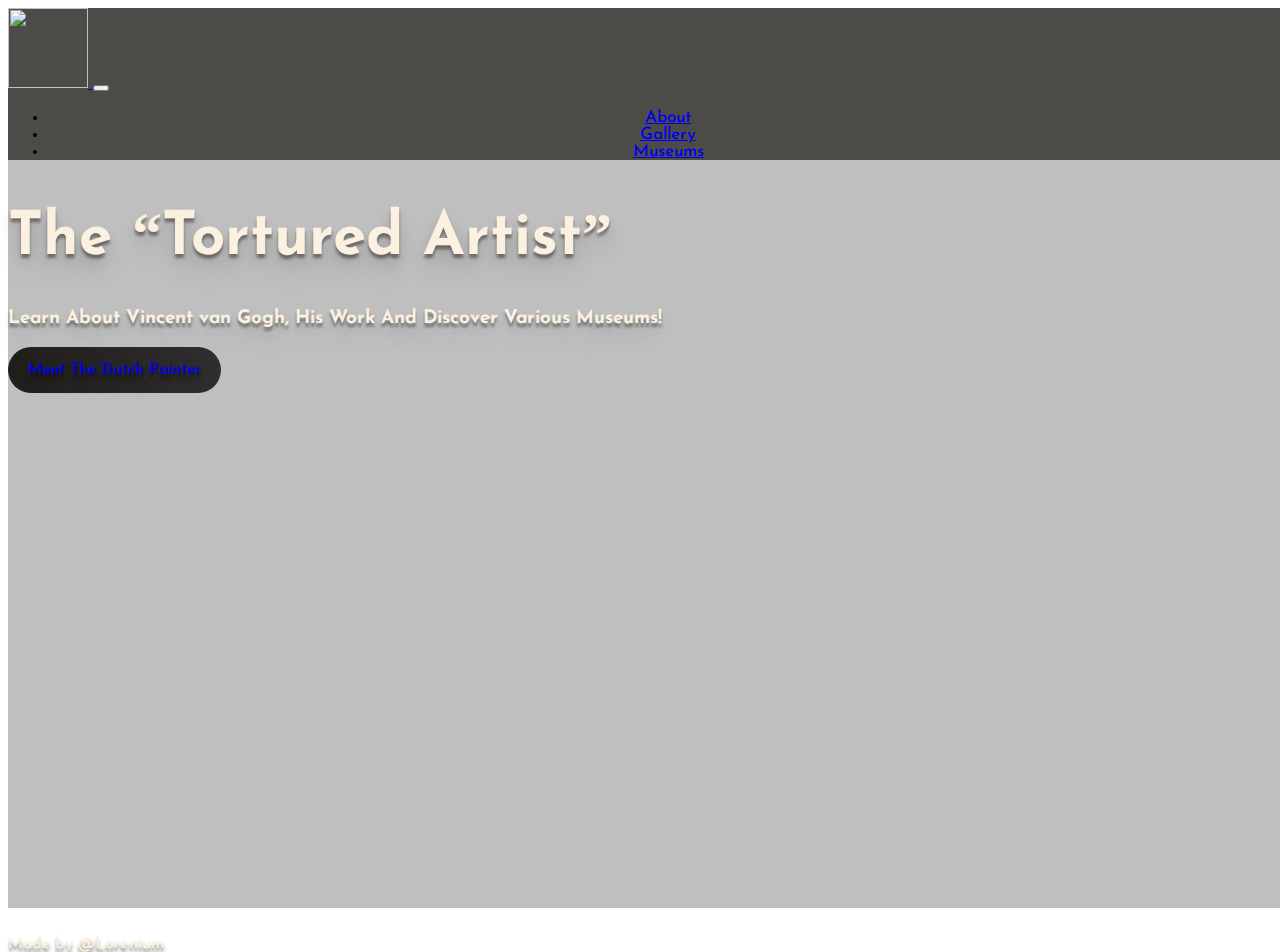
==== index.html @ 6ef9471c "Format everything with vscode formatter" ====
<!doctype html>
<html lang="en">

<head>
  <!-- Required meta tags -->
  <meta charset="utf-8">
  <meta name="viewport" content="width=device-width, initial-scale=1">

  <!-- Bootstrap CSS -->
  <link href="https://cdn.jsdelivr.net/npm/bootstrap@5.0.0-beta3/dist/css/bootstrap.min.css" rel="stylesheet"
    integrity="sha384-eOJMYsd53ii+scO/bJGFsiCZc+5NDVN2yr8+0RDqr0Ql0h+rP48ckxlpbzKgwra6" crossorigin="anonymous">
  <!-- Custom CSS -->
  <link href="css/common.css" rel="stylesheet">
  <link href="css/homepage.css" rel="stylesheet">
  <!-- JQuery -->
  <script src="vendor/jquery-3.6.0.min.js"></script>

  <!-- Google Fonts- -->
  <link rel="preconnect" href="https://fonts.gstatic.com">
  <link href="https://fonts.googleapis.com/css2?family=Josefin+Sans:wght@400;500;700&display=swap" rel="stylesheet">

  <title>Vincent van Gogh</title>
</head>

<body>


  <div class="full-screen-bg">
    <!-- Navbar -->
    <nav class="navbar fixed-top navbar-expand-md navbar-dark py-0" id="navbar">
      <div class="container nav-container d-flex">
        <a class="navbar-brand" href="index.html">
          <img src="images/logo.png" alt="" width="80" height="80">
        </a>
        <button class="navbar-toggler" type="button" data-bs-toggle="collapse" data-bs-target="#navbarSupportedContent"
          aria-controls="navbarSupportedContent" aria-expanded="false" aria-label="Toggle navigation">
          <span class="navbar-toggler-icon"></span>
        </button>
        <div class="collapse navbar-collapse" id="navbarSupportedContent">
          <ul class="navbar-nav mb-2 mb-md-0 ms-md-auto">
            <li class="nav-item mx-md-3">
              <a class="nav-link" href="about.html">About</a>
            </li>
            <li class="nav-item mx-md-3">
              <a class="nav-link" href="gallery.html">Gallery</a>
            </li>
            <li class="nav-item mx-md-3">
              <a class="nav-link" href="museums.html">Museums</a>
            </li>
          </ul>
        </div>
      </div>
    </nav>
    <!--End of Navbar -->

    <div class="container d-flex flex-wrap" id="landing-page-content">
      <div class="row landing-page-row">
        <div class="col-md-6 col-sm-12 d-flex align-items-center justify-content-center">
          <h1 class="text-center text-md-start mb-5 pb-5" id="homepage-h1">The <span
              class="quotation-marks">“</span>Tortured Artist<span class="quotation-marks">”</span></h1>
        </div>
        <div class="col-md-6 col-sm-12 d-flex flex-wrap">
          <h3 class="mt-auto pt-5 text-center text-md-end" id="homepage-h3">Learn About Vincent van Gogh, His Work And
            Discover Various Museums!</h3>
          <a href="about.html" id="get-started" class="btn btn-dark ms-auto me-md-0 me-auto mb-5 mb-md-0">Meet The Dutch
            Painter</a>
        </div>
      </div>
      <p class="ms-auto me-auto"> Made by <a target="_blank" id="github-link"
          href="https://github.com/Lorenium">@Lorenium</a></p>
    </div>

  </div>


  <!-- Option 1: Bootstrap Bundle with Popper -->
  <script src="https://cdn.jsdelivr.net/npm/bootstrap@5.0.0-beta3/dist/js/bootstrap.bundle.min.js"
    integrity="sha384-JEW9xMcG8R+pH31jmWH6WWP0WintQrMb4s7ZOdauHnUtxwoG2vI5DkLtS3qm9Ekf"
    crossorigin="anonymous"></script>
  <script src="js/main.js"></script>
</body>

</html>
---- css/common.css ----
.nav-item {
  text-align: center;
}

.navbar {
  background-color: rgba(16, 12, 8, 0.65);
  font-size: 17px;
}

body {
  font-family: 'Josefin Sans', sans-serif;
  font-weight: 500;
}

@media screen and (max-width: 600px) {
  .navbar {
    background-color: rgba(16, 12, 8, 0.95);
  }
}

.scrolled-down {
  transform: translateY(-100%);
  transition: all 0.3s ease-in-out;
}

.scrolled-up {
  transform: translateY(0);
  transition: all 0.3s ease-in-out;
}
---- css/homepage.css ----
.full-screen-bg {
    position: absolute;
    width: 100%;
    height: 100%;
    background-image: linear-gradient( rgba(0, 0, 0, 0.25), rgba(0, 0, 0, 0.25)), url(../images/wheatfield-with-crows.jpg);
    background-repeat: no-repeat;
    background-size: cover;
    display: block;
}

#landing-page-content {
    height: 80%;
    color: #FCF1E1;
    text-shadow: 0px 4px 3px rgba(0, 0, 0, 0.4), 0px 8px 13px rgba(0, 0, 0, 0.1), 0px 18px 23px rgba(0, 0, 0, 0.1);
}

.landing-page-row {
    height: 100%;
    width: 100%;
}

#homepage-h1 {
    font-size: 60px;
}

@media screen and (max-width: 600px) {
    #homepage-h1 {
        font-size: 45px;
    }
}

#get-started {
    max-height: 50px;
    background-color: rgba(16, 12, 8, 0.8);
    display: inline-block;
    padding: 15px 20px;
    border-radius: 25px;
    text-decoration: none;
    background: rgb(16, 12, 8);
    background: linear-gradient(90deg, rgba(16, 12, 8, 0.9) 0%, rgba(46, 46, 47, 1) 100%);
    transition: .4s;
}

#get-started:hover {
    background: rgb(252, 241, 225);
    background: linear-gradient(90deg, rgba(252, 241, 225, 1) 0%, rgba(232, 218, 199, 0.8) 100%);
    color: rgb(16, 12, 8);
}

#github-link {
    color: inherit;
    text-decoration: none;
    font-weight: 600;
}

#github-link:hover {
    color: #EEE2C3;
}

h1::selection, h3::selection, p::selection, #github-link::selection, .quotation-marks::selection {
    background-color: rgba(16, 12, 8, 0.95);
}

body {
    width: 100%;
    height: 100%;
}

.quotation-marks {
    font-family: "roboto";
}
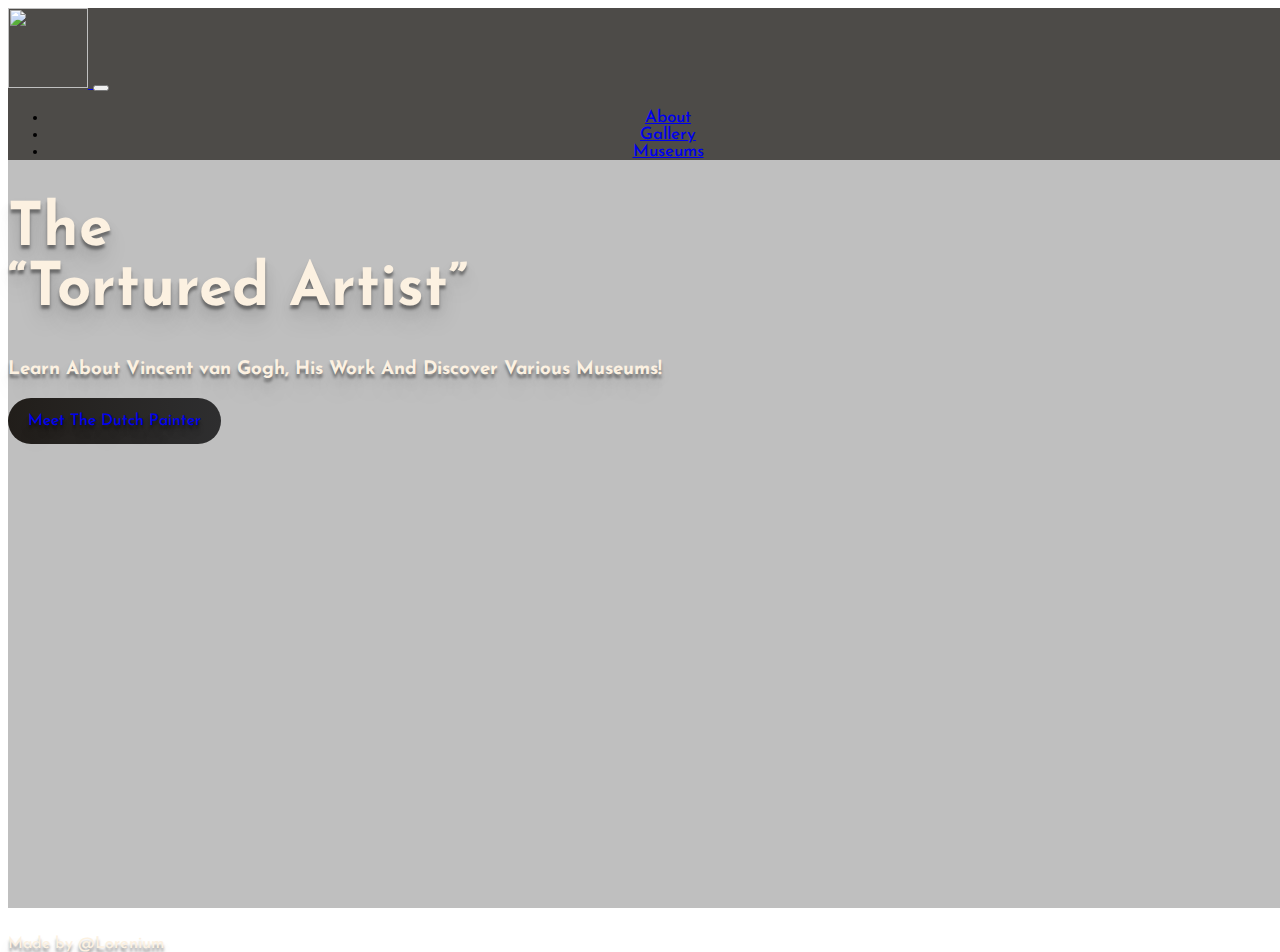
==== commit 642c82c1: "Change mobile layout and h1 font size on the index page" ====
--- a/index.html
+++ b/index.html
@@ -5,6 +5,9 @@
   <!-- Required meta tags -->
   <meta charset="utf-8">
   <meta name="viewport" content="width=device-width, initial-scale=1">
+
+  <!-- Favicon -->
+  <link rel="shortcut icon" type="image/x-icon" href="favicon.ico?">
 
   <!-- Bootstrap CSS -->
   <link href="https://cdn.jsdelivr.net/npm/bootstrap@5.0.0-beta3/dist/css/bootstrap.min.css" rel="stylesheet"
@@ -56,10 +59,13 @@
     <div class="container d-flex flex-wrap" id="landing-page-content">
       <div class="row landing-page-row">
         <div class="col-md-6 col-sm-12 d-flex align-items-center justify-content-center">
-          <h1 class="text-center text-md-start mb-5 pb-5" id="homepage-h1">The <span
-              class="quotation-marks">“</span>Tortured Artist<span class="quotation-marks">”</span></h1>
+          <h1 class="text-center text-md-start mb-5 pb-5 mt-5 mt-md-0" id="homepage-h1">
+            The
+            <br class="d-xxl-none">
+            <span class="quotation-marks">“</span>Tortured Artist<span class="quotation-marks">”</span>
+          </h1>
         </div>
-        <div class="col-md-6 col-sm-12 d-flex flex-wrap">
+        <div class="col-md-6 col-sm-12 d-flex flex-wrap mb-4 mb-md-0">
           <h3 class="mt-auto pt-5 text-center text-md-end" id="homepage-h3">Learn About Vincent van Gogh, His Work And
             Discover Various Museums!</h3>
           <a href="about.html" id="get-started" class="btn btn-dark ms-auto me-md-0 me-auto mb-5 mb-md-0">Meet The Dutch
--- a/css/homepage.css
+++ b/css/homepage.css
@@ -25,7 +25,7 @@
 
 @media screen and (max-width: 600px) {
     #homepage-h1 {
-        font-size: 45px;
+        font-size: 40px;
     }
 }
 
@@ -64,8 +64,4 @@
 body {
     width: 100%;
     height: 100%;
-}
-
-.quotation-marks {
-    font-family: "roboto";
 }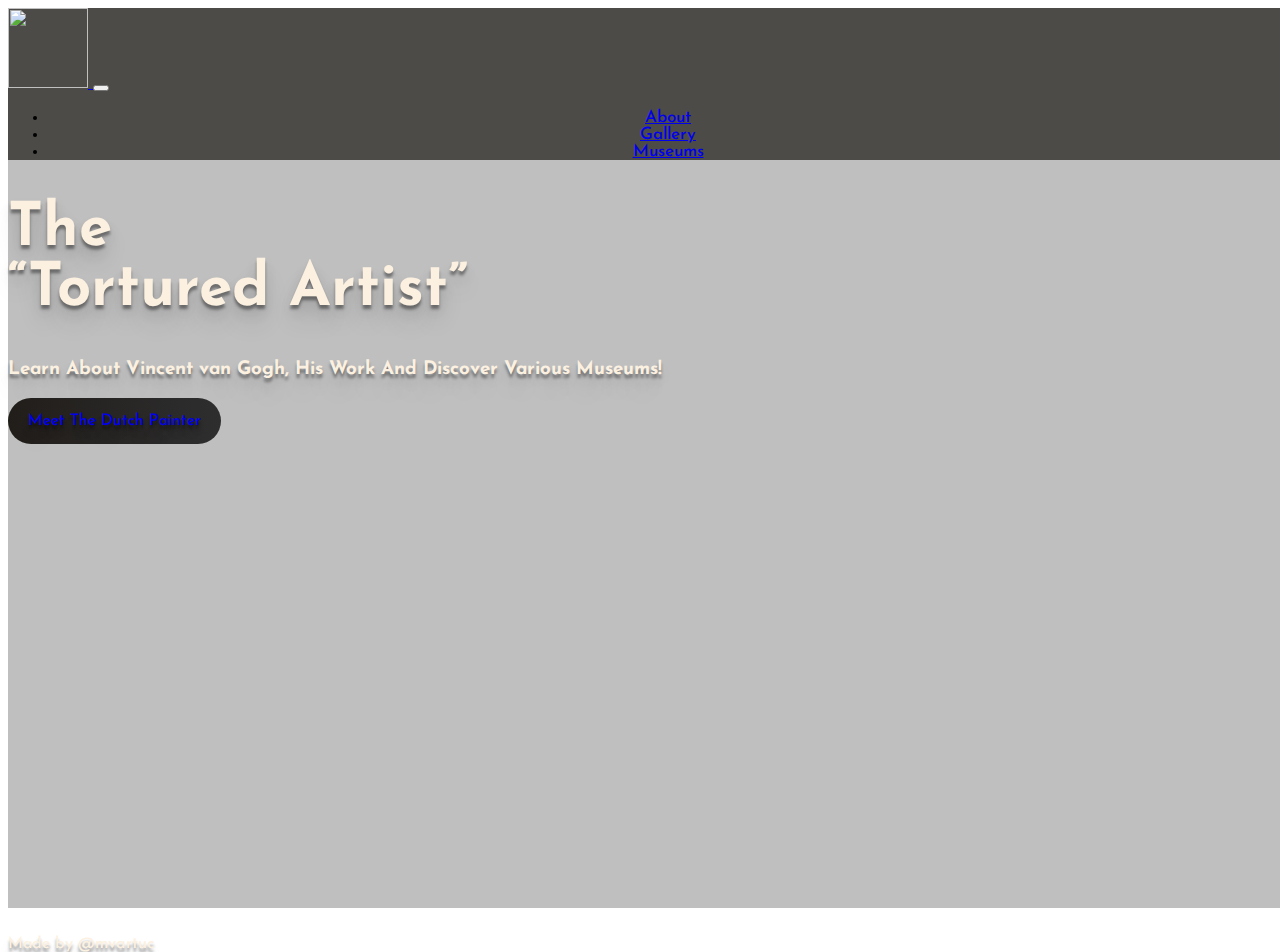
==== commit 9f6cb93b: "Update GitHub link in index.html" ====
--- a/index.html
+++ b/index.html
@@ -73,7 +73,7 @@
         </div>
       </div>
       <p class="ms-auto me-auto"> Made by <a target="_blank" id="github-link"
-          href="https://github.com/Lorenium">@Lorenium</a></p>
+          href="https://github.com/mvartuc">@mvartuc</a></p>
     </div>
 
   </div>
